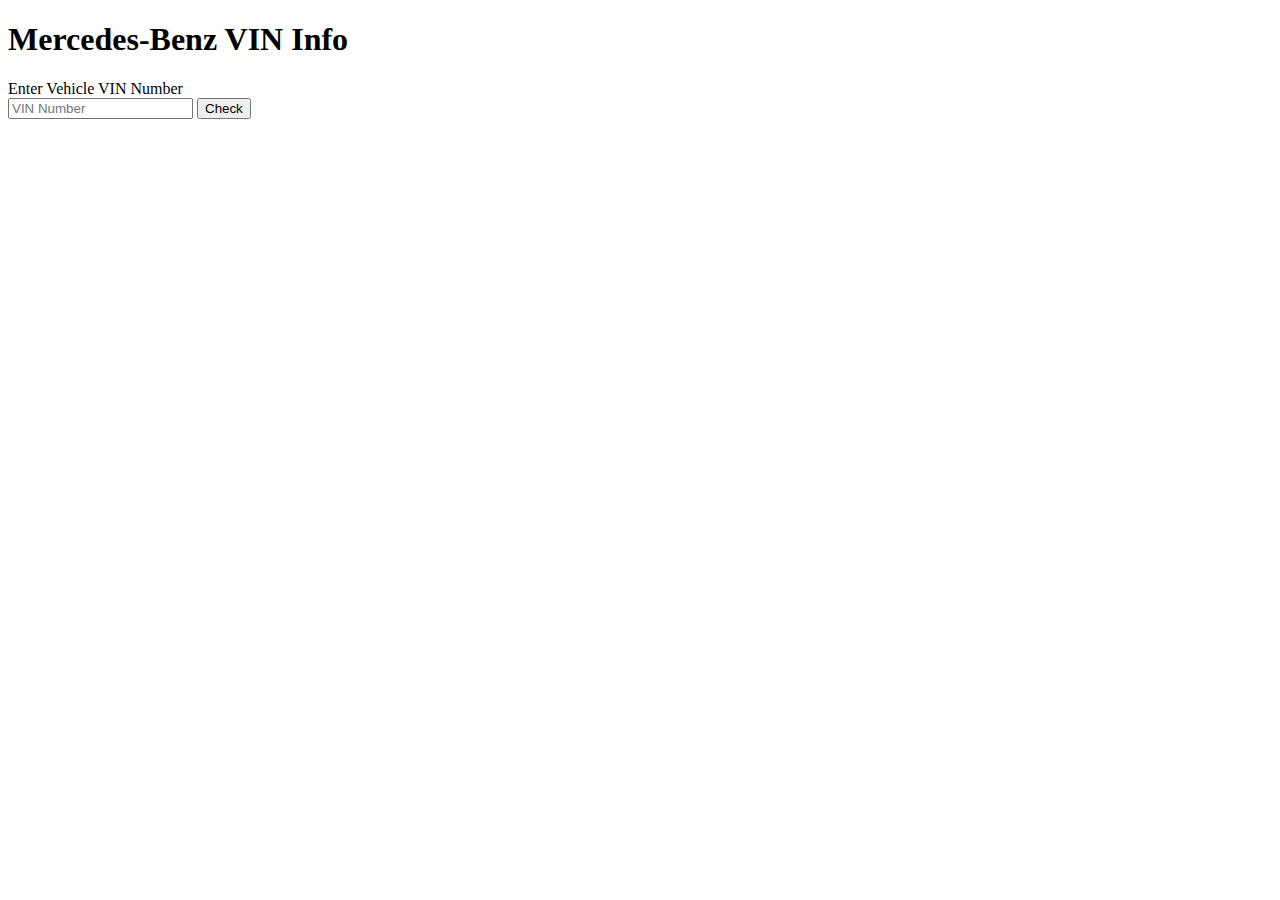
==== templates/index.html @ f6a9e2ce "implemented basic Web UI" ====
<!DOCTYPE html>
<html lang="en">
<head>
    <meta charset="UTF-8">
    <meta http-equiv="X-UA-Compatible" content="IE=edge">
    <meta name="viewport" content="width=device-width, initial-scale=1.0">
    <title>Mercedes-Benz VIN Checker</title>
</head>
<body>
    <h1>Mercedes-Benz VIN Info</h1>
    <form action="/result" method="post">
        <label for="vin">Enter Vehicle VIN Number</label><br>
        <input type="text" placeholder="VIN Number" name="vin">
        <input type="submit" value="Check">
    </form>
</body>
</html>
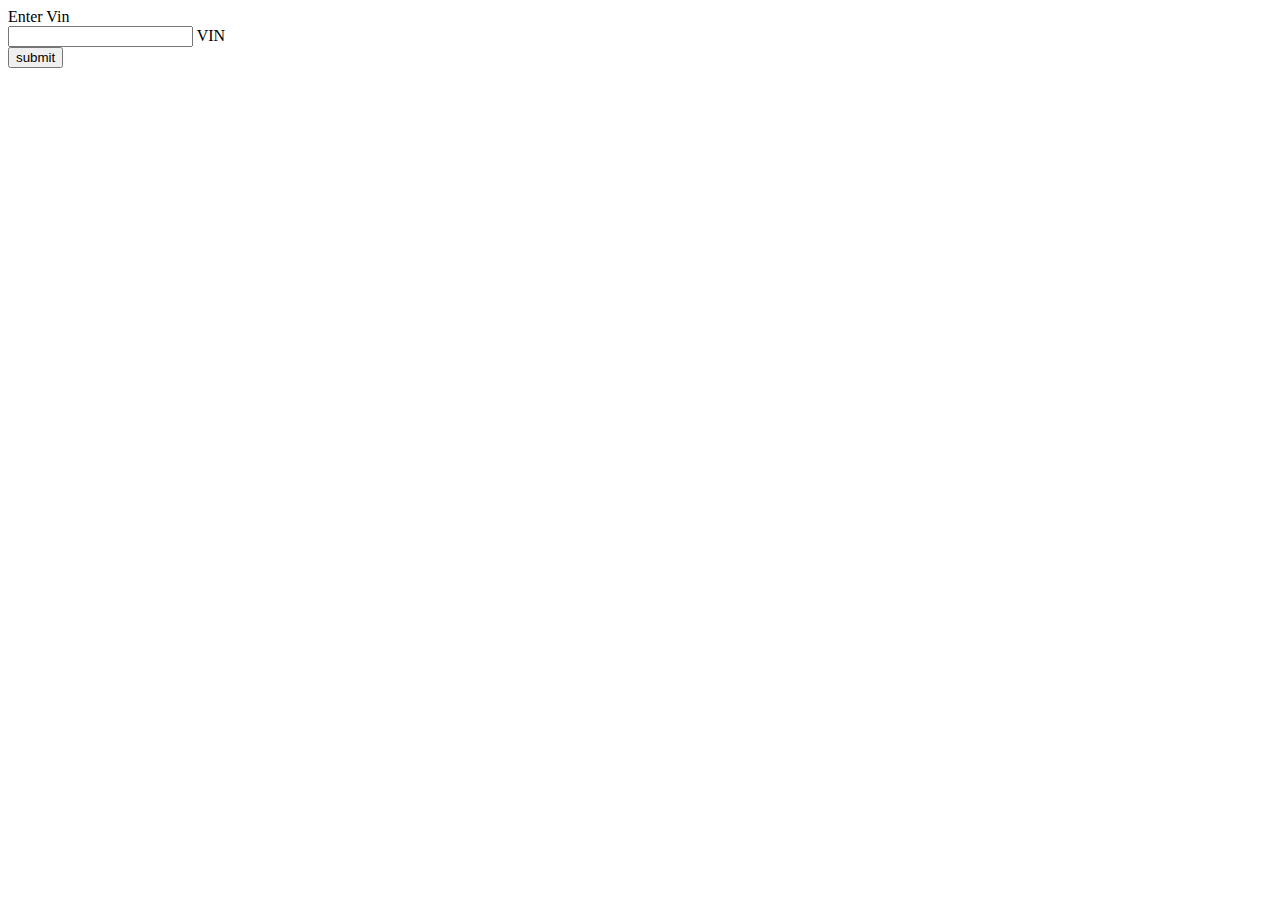
==== commit 28d60d42: "adding styles to home" ====
--- a/templates/index.html
+++ b/templates/index.html
@@ -4,14 +4,19 @@
     <meta charset="UTF-8">
     <meta http-equiv="X-UA-Compatible" content="IE=edge">
     <meta name="viewport" content="width=device-width, initial-scale=1.0">
+    <link rel="stylesheet" href="{{url_for('static', filename='../static/main.css')}}">
     <title>Mercedes-Benz VIN Checker</title>
 </head>
 <body>
-    <h1>Mercedes-Benz VIN Info</h1>
-    <form action="/result" method="post">
-        <label for="vin">Enter Vehicle VIN Number</label><br>
-        <input type="text" placeholder="VIN Number" name="vin">
-        <input type="submit" value="Check">
-    </form>
+    <div class="box">
+        <form>
+            <span class="text-center">Enter Vin</span>
+        <div class="input-container">
+            <input type="text" required=""/>
+            <label>VIN</label>		
+        </div>
+            <button type="button" class="btn">submit</button>
+    </form>	
+    </div>
 </body>
 </html>